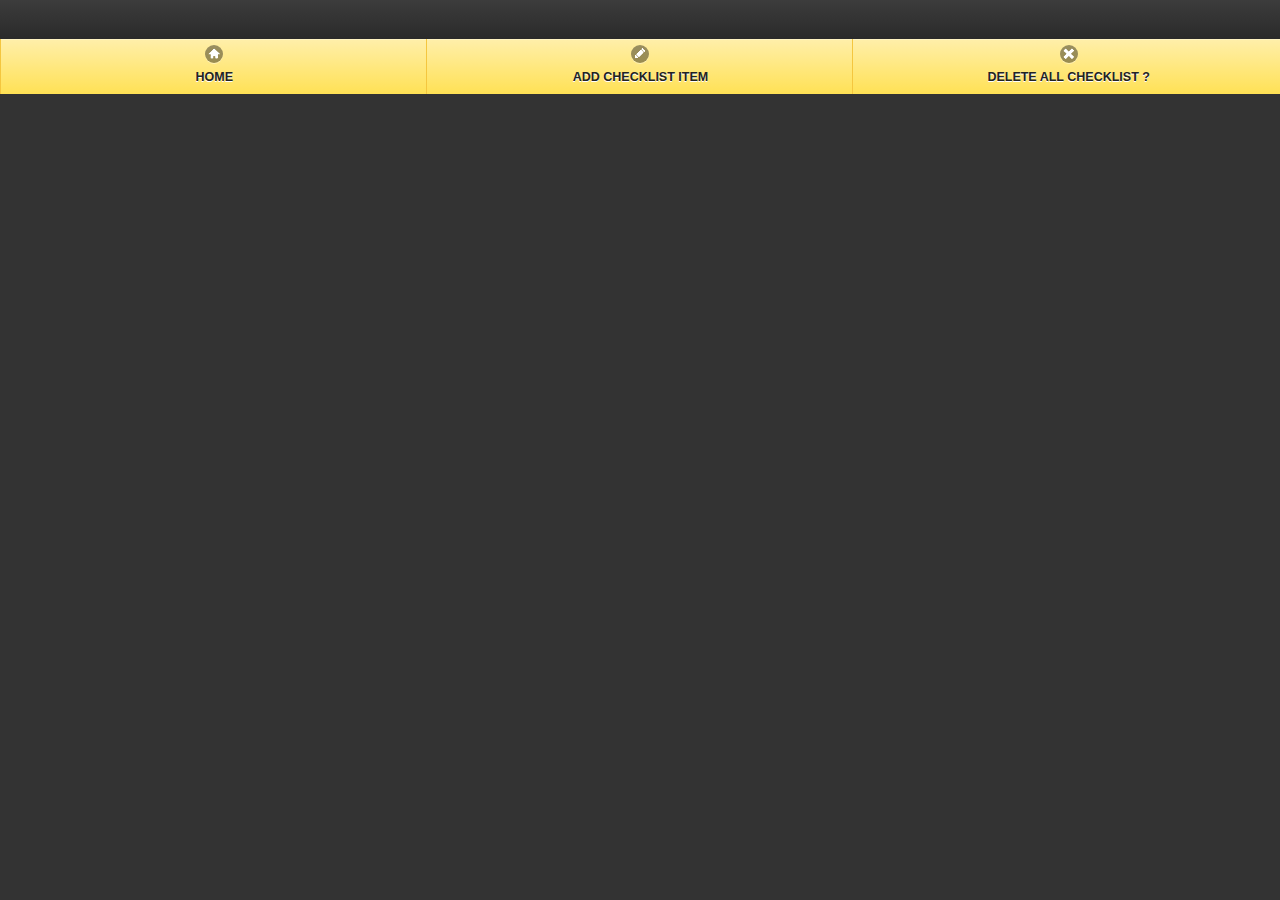
==== assets/www/checklist-item.html @ bf0a1324 "initial for jango" ====
<!DOCTYPE html>
<html>
    <head>
        <meta charset="utf-8" />
        <meta name="format-detection" content="telephone=no" />
        <meta name="viewport" content="user-scalable=no, initial-scale=1, maximum-scale=1, minimum-scale=1, width=device-width, height=device-height, target-densitydpi=device-dpi" />
        <link rel="stylesheet" type="text/css" href="css/index.css" />
        <link rel="stylesheet" type="text/css" href="css/user.css" />
        <link rel="stylesheet" type="text/css" href="css/jquery.mobile-1.3.1.css" />
        <script type="text/javascript" src="js/jquery-1.9.1.min.js"></script>
        <script type="text/javascript" src="js/jquery.mobile-1.3.1.min.js"></script>
        <title>My Checklist</title>
    </head>
    <body>
        <div data-role="header" style="overflow:hidden;" data-id="foo1" data-position="fixed">
            <h1 id="notification"></h1>
            <div data-role="navbar">
                <ul>
                    <li><a data-theme="e" href="checklist.html" data-icon="home" data-transition="flip" rel="external">Home</a></li>
                    <li><a id="add-checklist-item" rel="external" data-theme="e" href="add-checklist-item.html" data-icon="edit" data-transition="flip">Add Checklist Item</a></li>
                    <li><a id="delete-checklist" data-theme="e" rel="external" href="delete-checklist.html" data-icon="delete" data-transition="flip">Delete All Checklist ?</a></li>
                </ul>
            </div><!-- /navbar -->
        </div><!-- /header -->

        <div data-role="content" >
            <ul id="wish-content" data-theme="a" data-filter="true" data-filter-placeholder="Search Checklist Items..." data-inset="true">
                <!--content here-->
            </ul>
        </div>

        <script type="text/javascript" charset="utf-8">

        // Wait for Cordova to load
        //
        document.addEventListener("deviceready", onDeviceReady, false);

        $(document).ready(function() {
            var Url = window.location;
            var checklist_id = getParameterByName("id",Url);
            $("#add-checklist-item").attr("href", "add-checklist-item.html?id="+checklist_id);
            $("#delete-checklist").attr("href", "delete-checklist.html?id="+checklist_id);
            var db = window.openDatabase("Mychecklist", "1.0", "Mychecklist", 200000);
            db.transaction(populateDB, errorCB, successCB);
        });

        function getParameterByName( name,href )
        {
          name = name.replace(/[\[]/,"\\\[").replace(/[\]]/,"\\\]");
          var regexS = "[\\?&]"+name+"=([^&#]*)";
          var regex = new RegExp( regexS );
          var results = regex.exec( href );
          if( results == null )
            return "";
          else
            return decodeURIComponent(results[1].replace(/\+/g, " "));
        }

        // Populate the database
        //
        function populateDB(tx) {
            // tx.executeSql('DROP TABLE IF EXISTS checklist');
            // tx.executeSql('DROP TABLE IF EXISTS checklist_item');
            tx.executeSql('CREATE TABLE IF NOT EXISTS checklist (id INTEGER PRIMARY KEY AUTOINCREMENT, name, description)');
            tx.executeSql('CREATE TABLE IF NOT EXISTS checklist_item (id INTEGER PRIMARY KEY AUTOINCREMENT, checklist_id INTEGER, name, description)');
            // tx.executeSql('INSERT INTO checklist (id, name, description) VALUES (1, "Sample Checklist", "cuma contoh ajah")');
        }

        // Query the database
        //
        function queryDB(tx) {
            var cklst_id = getParameterByName("id",window.location);
            tx.executeSql('SELECT c.name AS checklist_name, ci.* FROM checklist_item ci JOIN checklist c ON c.id = ci. checklist_id WHERE checklist_id=?', [cklst_id], querySuccess, errorCB);
        }

        // Query the success callback
        //
        function querySuccess(tx, results) {
            var len = results.rows.length;
            // console.log("checklist table: " + len + " rows found.");e.log(len);
            if(len != 0){
                for (var i=0; i<len; i++){
                    // console.log("Row = " + i + " ID = " + results.rows.item(i).id + " name =  " + results.rows.item(i).name + " description =  " + results.rows.item(i).description);
                    $("#wish-content").append('<li><a href="#"><h3 class="ui-li-heading">'+results.rows.item(i).name+'</h3><p class="ui-li-desc">" '+results.rows.item(i).description+' "</p></a></a><a href="delete-checklist-item.html?id='+results.rows.item(i).id+'" data-theme="e" data-icon="delete" rel="external" data-position-to="window" data-transition="pop">Delete List Items ?</a</li>');
                }
                $("#notification").append('Checklist Items for : '+results.rows.item(0).checklist_name);
                $('#wish-content').listview();
            }else{
                $("#wish-content").append('<h3 id="empty" class="ui-li-heading" >You dont have some checklist...</h3>');
            }
        }

        // Transaction error callback
        //
        function errorCB(err) {
            console.log("Error processing SQL: "+err.code);
        }

        // Transaction success callback
        //
        function successCB() {
            var db = window.openDatabase("Mychecklist", "1.0", "Mychecklist", 200000);
            db.transaction(queryDB, errorCB);
        }

        // Cordova is ready
        //
        function onDeviceReady() {
            var db = window.openDatabase("Mychecklist", "1.0", "Mychecklist", 200000);
            db.transaction(populateDB, errorCB, successCB);
        }


        </script>
        <script type="text/javascript" src="cordova.js"></script>
        <script type="text/javascript" src="js/index.js"></script>
        <script type="text/javascript">
            app.initialize();
        </script>
    </body>
</html>
---- assets/www/css/index.css ----
/*
 * Licensed to the Apache Software Foundation (ASF) under one
 * or more contributor license agreements.  See the NOTICE file
 * distributed with this work for additional information
 * regarding copyright ownership.  The ASF licenses this file
 * to you under the Apache License, Version 2.0 (the
 * "License"); you may not use this file except in compliance
 * with the License.  You may obtain a copy of the License at
 *
 * http://www.apache.org/licenses/LICENSE-2.0
 *
 * Unless required by applicable law or agreed to in writing,
 * software distributed under the License is distributed on an
 * "AS IS" BASIS, WITHOUT WARRANTIES OR CONDITIONS OF ANY
 * KIND, either express or implied.  See the License for the
 * specific language governing permissions and limitations
 * under the License.
 */
* {
    -webkit-tap-highlight-color: rgba(0,0,0,0); /* make transparent link selection, adjust last value opacity 0 to 1.0 */
}

body {
    -webkit-touch-callout: none;                /* prevent callout to copy image, etc when tap to hold */
    -webkit-text-size-adjust: none;             /* prevent webkit from resizing text to fit */
    -webkit-user-select: none;                  /* prevent copy paste, to allow, change 'none' to 'text' */
    background-color:#E4E4E4;
    background-image:linear-gradient(top, #A7A7A7 0%, #E4E4E4 51%);
    background-image:-webkit-linear-gradient(top, #A7A7A7 0%, #E4E4E4 51%);
    background-image:-ms-linear-gradient(top, #A7A7A7 0%, #E4E4E4 51%);
    background-image:-webkit-gradient(
        linear,
        left top,
        left bottom,
        color-stop(0, #A7A7A7),
        color-stop(0.51, #E4E4E4)
    );
    background-attachment:fixed;
    font-family:'HelveticaNeue-Light', 'HelveticaNeue', Helvetica, Arial, sans-serif;
    font-size:12px;
    height:100%;
    margin:0px;
    padding:0px;
    text-transform:uppercase;
    width:100%;
}

/* Portrait layout (default) */
.app {
    background:url(../img/logo.png) no-repeat center top; /* 170px x 200px */
    position:absolute;             /* position in the center of the screen */
    left:50%;
    top:50%;
    height:50px;                   /* text area height */
    width:225px;                   /* text area width */
    text-align:center;
    padding:180px 0px 0px 0px;     /* image height is 200px (bottom 20px are overlapped with text) */
    margin:-115px 0px 0px -112px;  /* offset vertical: half of image height and text area height */
                                   /* offset horizontal: half of text area width */
}

/* Landscape layout (with min-width) */
@media screen and (min-aspect-ratio: 1/1) and (min-width:400px) {
    .app {
        background-position:left center;
        padding:75px 0px 75px 170px;  /* padding-top + padding-bottom + text area = image height */
        margin:-90px 0px 0px -198px;  /* offset vertical: half of image height */
                                      /* offset horizontal: half of image width and text area width */
    }
}

h1 {
    font-size:24px;
    font-weight:normal;
    margin:0px;
    overflow:visible;
    padding:0px;
    text-align:center;
}

.event {
    border-radius:4px;
    -webkit-border-radius:4px;
    color:#FFFFFF;
    font-size:12px;
    margin:0px 30px;
    padding:2px 0px;
}

.event.listening {
    background-color:#333333;
    display:block;
}

.event.received {
    background-color:#4B946A;
    display:none;
}

@keyframes fade {
    from { opacity: 1.0; }
    50% { opacity: 0.4; }
    to { opacity: 1.0; }
}
 
@-webkit-keyframes fade {
    from { opacity: 1.0; }
    50% { opacity: 0.4; }
    to { opacity: 1.0; }
}
 
.blink {
    animation:fade 3000ms infinite;
    -webkit-animation:fade 3000ms infinite;
}
---- assets/www/css/user.css ----
/*Global*/
h1, h2, h3 {margin: 10px 0!important; font-weight: bolder;}
.ui-page {background: #333!important }
.ui-li-heading {margin: 0 0 10px!important}
.time {font-size: 10px; float: right;}
#textarea {height: 100px}
p#img{text-align: center; height: 250px; position: relative; top: 70%}
h1#notification, #empty {color: #fff; text-align: center; font-weight: normal;}
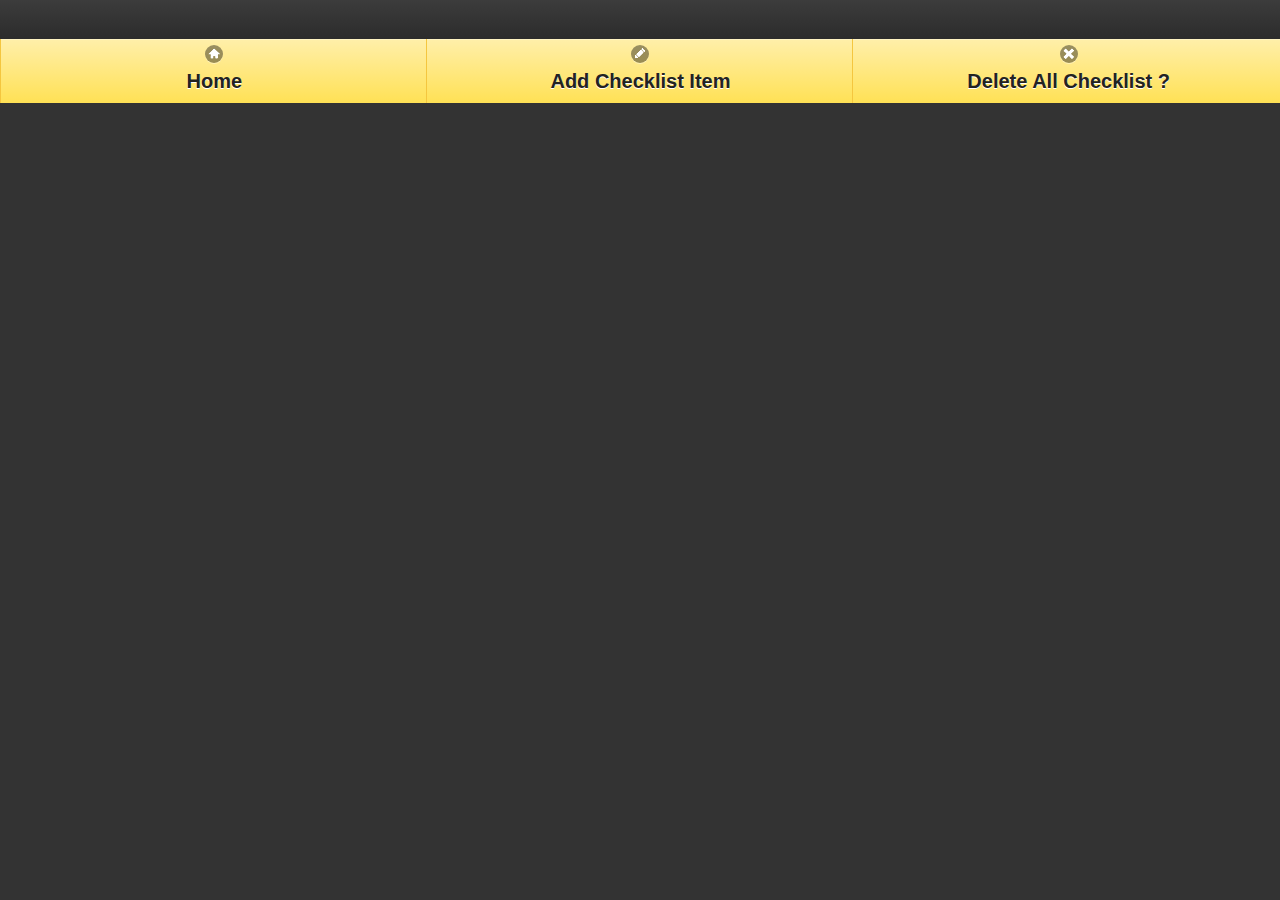
==== commit 2f382d0d: "item check" ====
--- a/assets/www/checklist-item.html
+++ b/assets/www/checklist-item.html
@@ -112,7 +112,7 @@
 
 
         </script>
-        <script type="text/javascript" src="cordova.js"></script>
+        <script type="text/javascript" src="cordova-2.6.0.js"></script>
         <script type="text/javascript" src="js/index.js"></script>
         <script type="text/javascript">
             app.initialize();
--- a/assets/www/css/user.css
+++ b/assets/www/css/user.css
@@ -1,8 +1,15 @@
 /*Global*/
+body {text-transform: none;}
 h1, h2, h3 {margin: 10px 0!important; font-weight: bolder;}
 .ui-page {background: #333!important }
 .ui-li-heading {margin: 0 0 10px!important}
 .time {font-size: 10px; float: right;}
 #textarea {height: 100px}
 p#img{text-align: center; height: 250px; position: relative; top: 70%}
-h1#notification, #empty {color: #fff; text-align: center; font-weight: normal;}+h1#notification, #empty {color: #fff; text-align: center; font-weight: normal;}
+
+.ui-listview > .ui-li,
+input.ui-input-text {zoom: 1.5;}
+
+textarea.ui-input-text {height: 150px!important;}
+span.ui-btn-text {font-size: 20px!important}